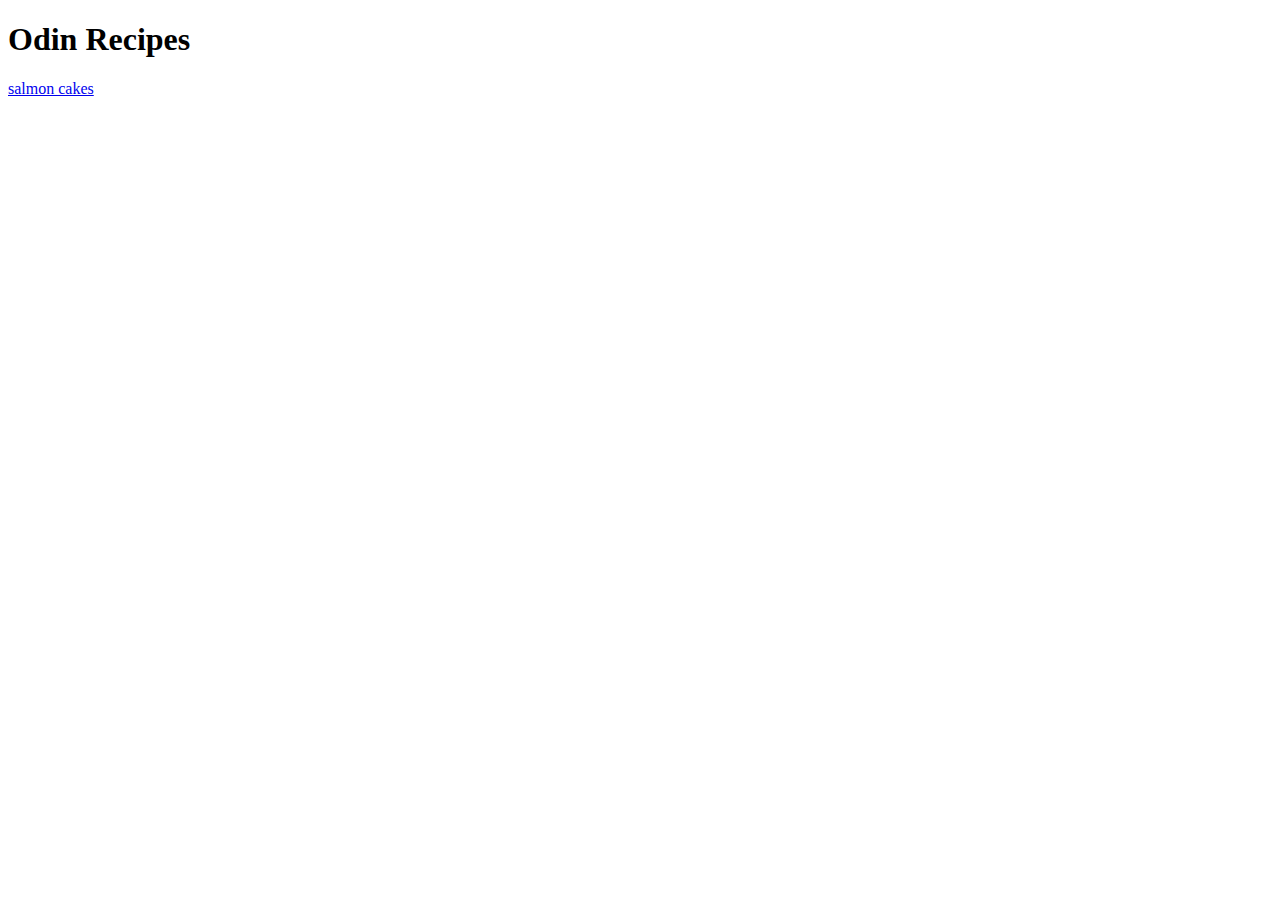
==== index.html @ 5b684f49 "added our first image successfuly" ====
<!DOCTYPE HTML>
<html lang="en">
    <head>
    <meta charset="utf-8">
</head>
<title>First Odin Project</title>
<body>
    <h1>Odin Recipes</h1>
    <a href="recipes/salmon-cakes.html">salmon cakes</a>
</body>
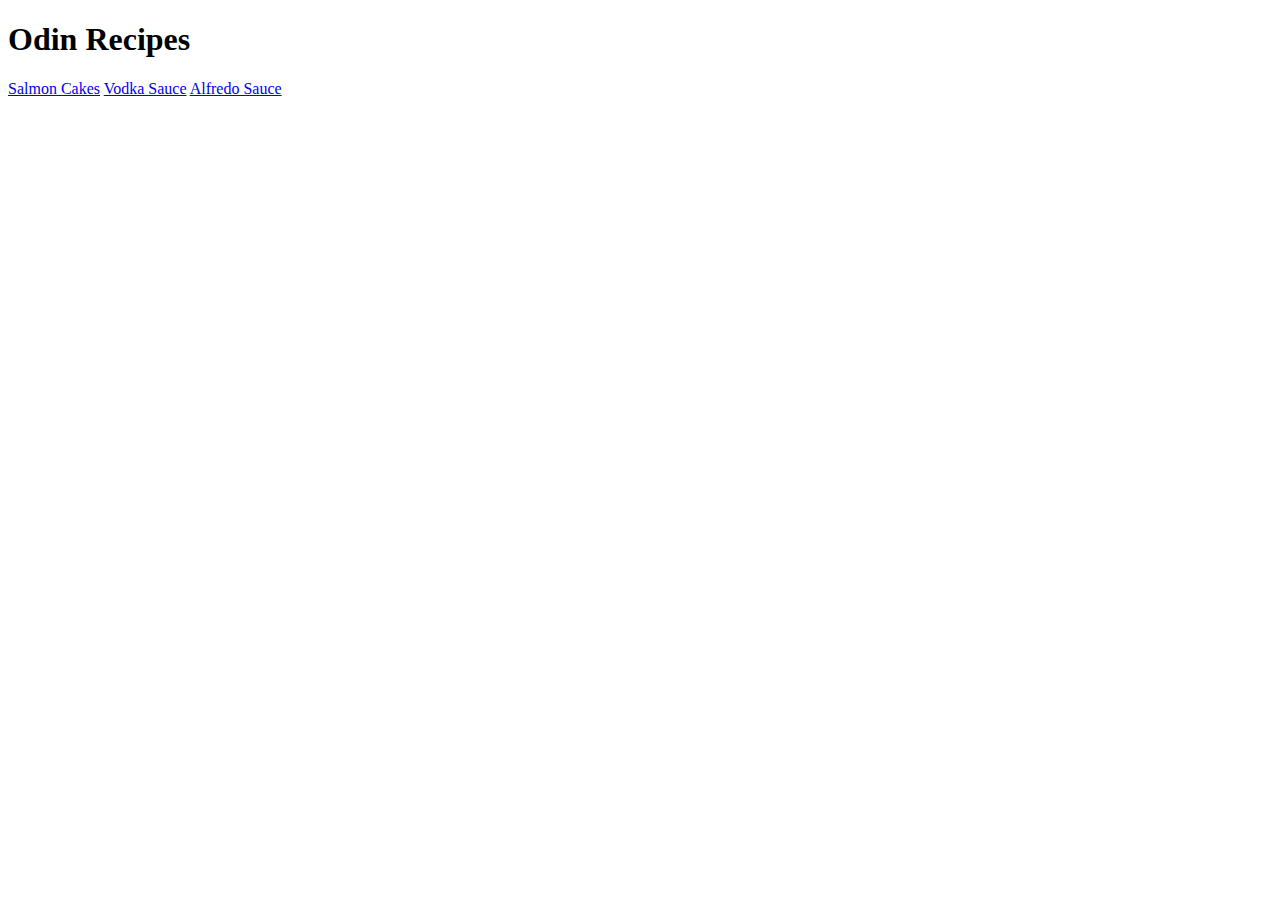
==== commit 00d7cf47: "completed project draft" ====
--- a/index.html
+++ b/index.html
@@ -6,5 +6,10 @@
 <title>First Odin Project</title>
 <body>
     <h1>Odin Recipes</h1>
-    <a href="recipes/salmon-cakes.html">salmon cakes</a>
+
+    <a href="recipes/salmon-cakes.html">Salmon Cakes</a>
+    <a href="recipes/vodka-sauce.html">Vodka Sauce</a>
+    <a href="recipes/alfredo.html">Alfredo Sauce</a>
+
+
 </body>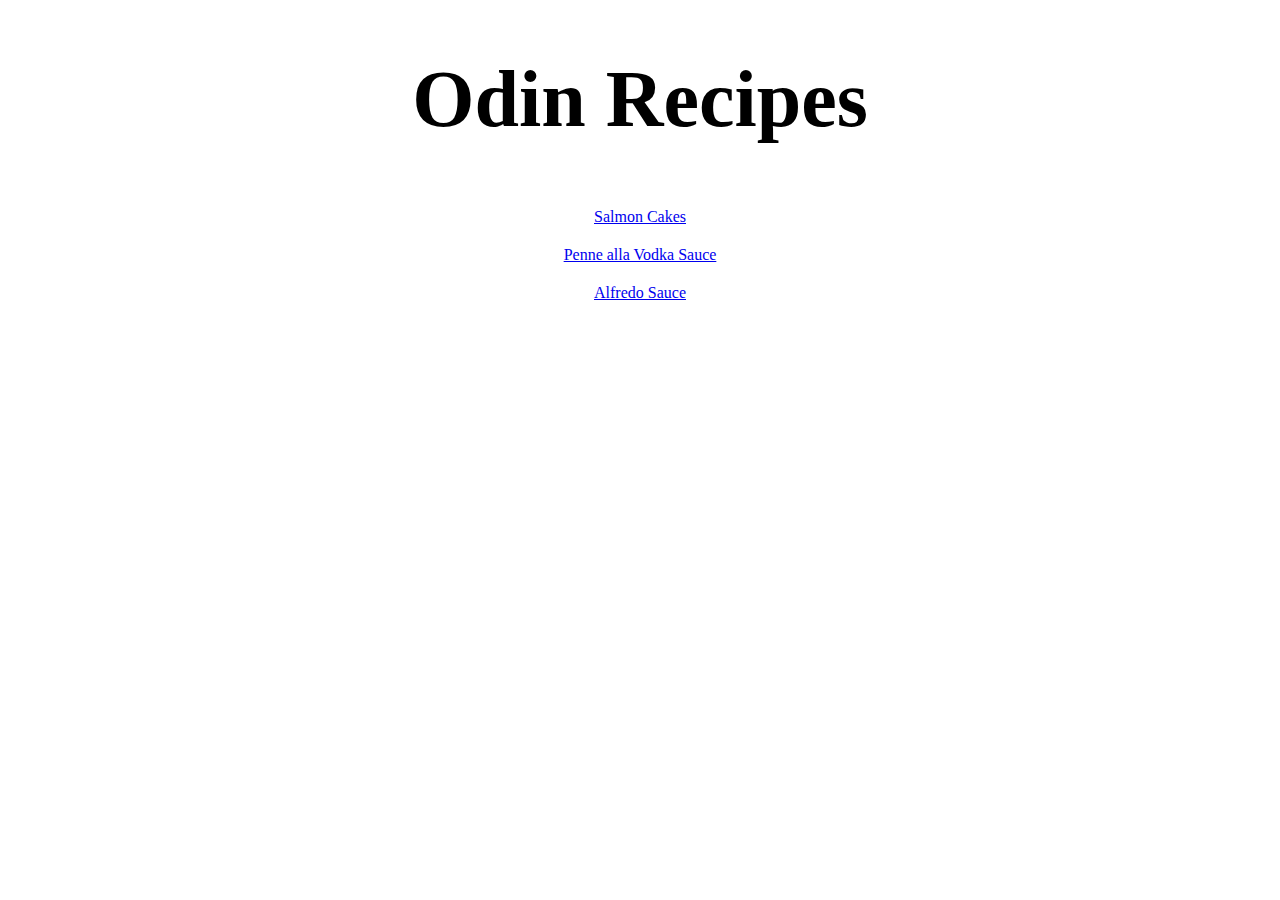
==== commit 5d1e6c7a: "uploading all files" ====
--- a/index.html
+++ b/index.html
@@ -2,14 +2,16 @@
 <html lang="en">
     <head>
     <meta charset="utf-8">
+    <title>Odin Recipes</title>
+    <link rel="stylesheet" href="styles.css">
 </head>
-<title>First Odin Project</title>
+
 <body>
     <h1>Odin Recipes</h1>
 
-    <a href="recipes/salmon-cakes.html">Salmon Cakes</a>
-    <a href="recipes/vodka-sauce.html">Vodka Sauce</a>
-    <a href="recipes/alfredo.html">Alfredo Sauce</a>
-
-
+    <div class="container">
+        <a href="recipes/salmon-cakes.html">Salmon Cakes</a>
+        <a href="recipes/vodka-sauce.html">Penne alla Vodka Sauce</a>
+        <a href="recipes/alfredo.html">Alfredo Sauce</a>
+    </div>
 </body>--- a/styles.css
+++ b/styles.css
@@ -0,0 +1,17 @@
+.container{
+    display:flex;
+    flex-direction: column;
+    justify-content: center;
+    align-items: center;
+}
+
+h1{
+    text-align: center;
+    font-size: 80px;
+}
+
+a{
+    margin: 10px;
+    font-size: 40px
+    color black;
+}
